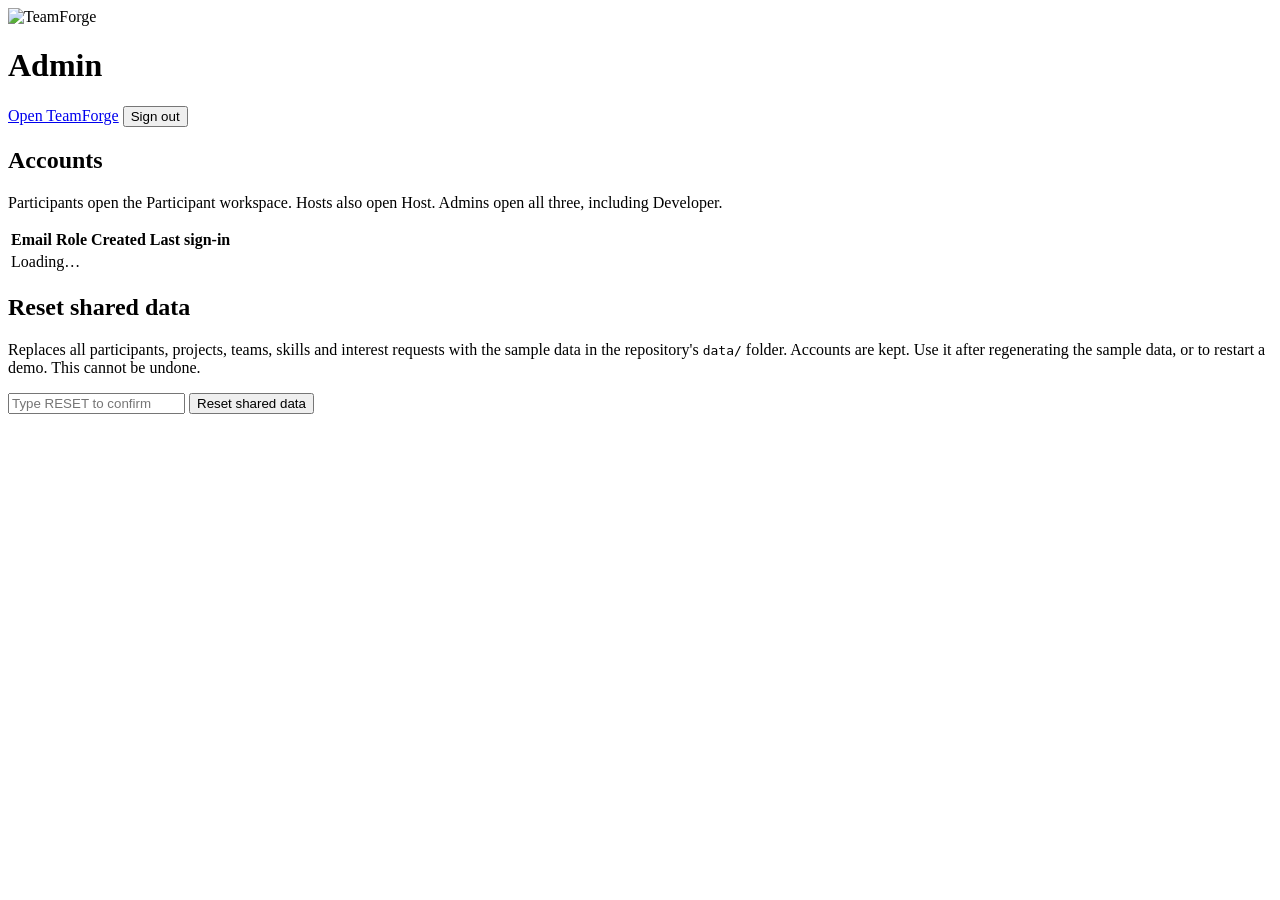
==== Phase-2/web/static/admin.html @ e3ceae6c "Add files via upload" ====
<!doctype html>
<html lang="en">
<head>
<meta charset="utf-8">
<meta name="viewport" content="width=device-width, initial-scale=1">
<title>TeamForge – Admin</title>
<link rel="icon" href="/static/img/teamforge_mark_dark.png">
<link rel="stylesheet" href="/static/css/teamforge.css">
</head>
<body>
<main class="admin-page">
  <header class="admin-head">
    <img src="/static/img/teamforge_logo_dark.png" alt="TeamForge">
    <h1>Admin</h1>
    <a class="btn btn-ghost" href="/app/">Open TeamForge</a>
    <button class="btn btn-ghost" id="signout" type="button">Sign out</button>
  </header>

  <div id="message" class="message hidden" role="alert"></div>

  <div class="stack">
    <section class="panel">
      <h2>Accounts</h2>
      <p class="sub">Participants open the Participant workspace. Hosts also open Host.
        Admins open all three, including Developer.</p>
      <div class="table-wrap">
        <table>
          <thead><tr><th>Email</th><th>Role</th><th>Created</th><th>Last sign-in</th></tr></thead>
          <tbody id="users"><tr><td colspan="4">Loading…</td></tr></tbody>
        </table>
      </div>
    </section>

    <section class="panel">
      <h2>Reset shared data</h2>
      <p class="sub">Replaces all participants, projects, teams, skills and interest requests with the
        sample data in the repository's <code>data/</code> folder. Accounts are kept. Use it after
        regenerating the sample data, or to restart a demo. This cannot be undone.</p>
      <div class="danger-row">
        <input id="reset-confirm" placeholder="Type RESET to confirm" autocomplete="off">
        <button class="btn btn-danger" id="reset" type="button">Reset shared data</button>
      </div>
    </section>
  </div>
</main>
<script src="/static/js/admin.js"></script>
</body>
</html>
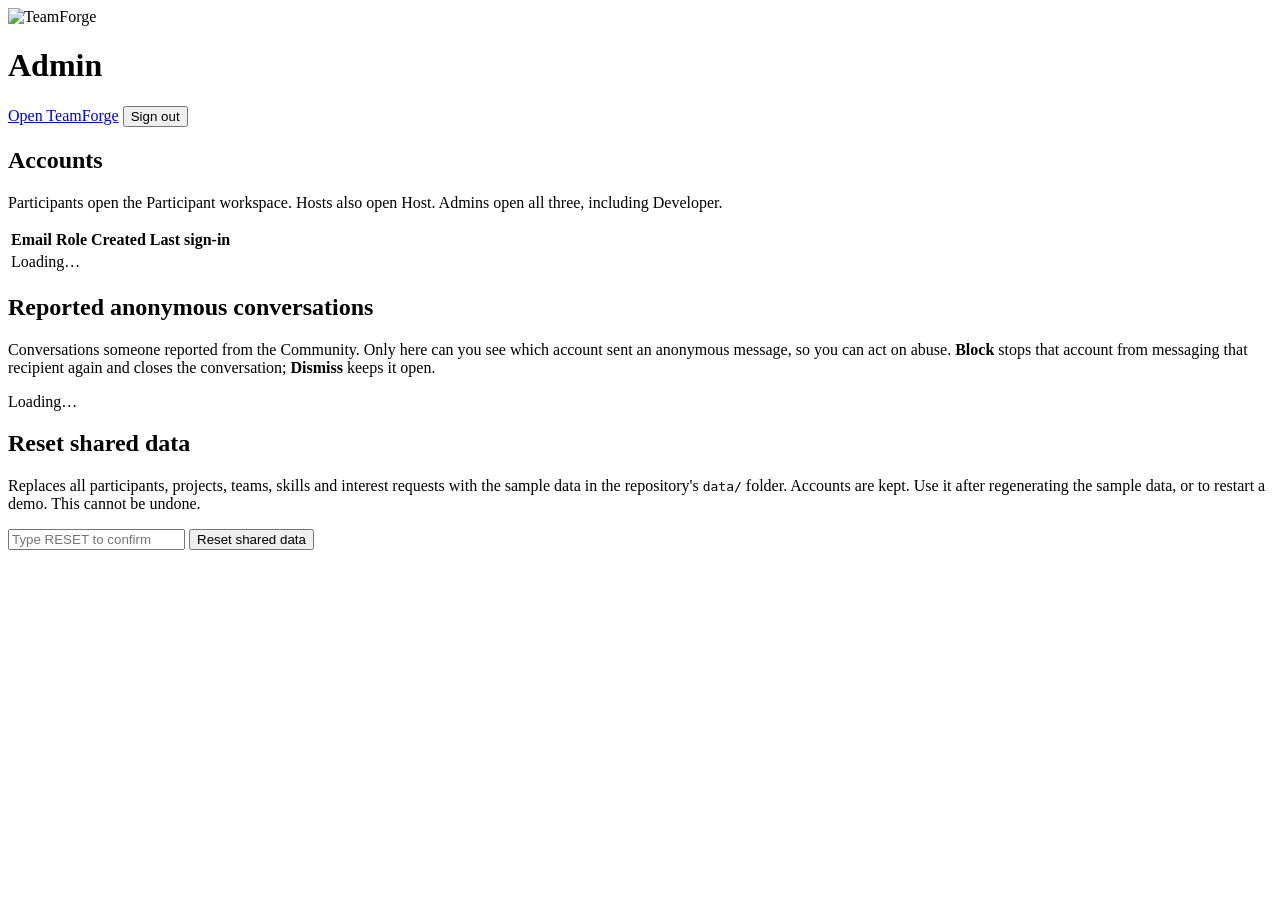
==== commit 28746cdb: "Community: teams with private chat, team and event applications, anonymous requests, notifications S" ====
--- a/Phase-2/web/static/admin.html
+++ b/Phase-2/web/static/admin.html
@@ -32,6 +32,14 @@
     </section>
 
     <section class="panel">
+      <h2>Reported anonymous conversations</h2>
+      <p class="sub">Conversations someone reported from the Community. Only here can you see which account
+        sent an anonymous message, so you can act on abuse. <strong>Block</strong> stops that account from
+        messaging that recipient again and closes the conversation; <strong>Dismiss</strong> keeps it open.</p>
+      <div id="reports"><p class="sub">Loading…</p></div>
+    </section>
+
+    <section class="panel">
       <h2>Reset shared data</h2>
       <p class="sub">Replaces all participants, projects, teams, skills and interest requests with the
         sample data in the repository's <code>data/</code> folder. Accounts are kept. Use it after
